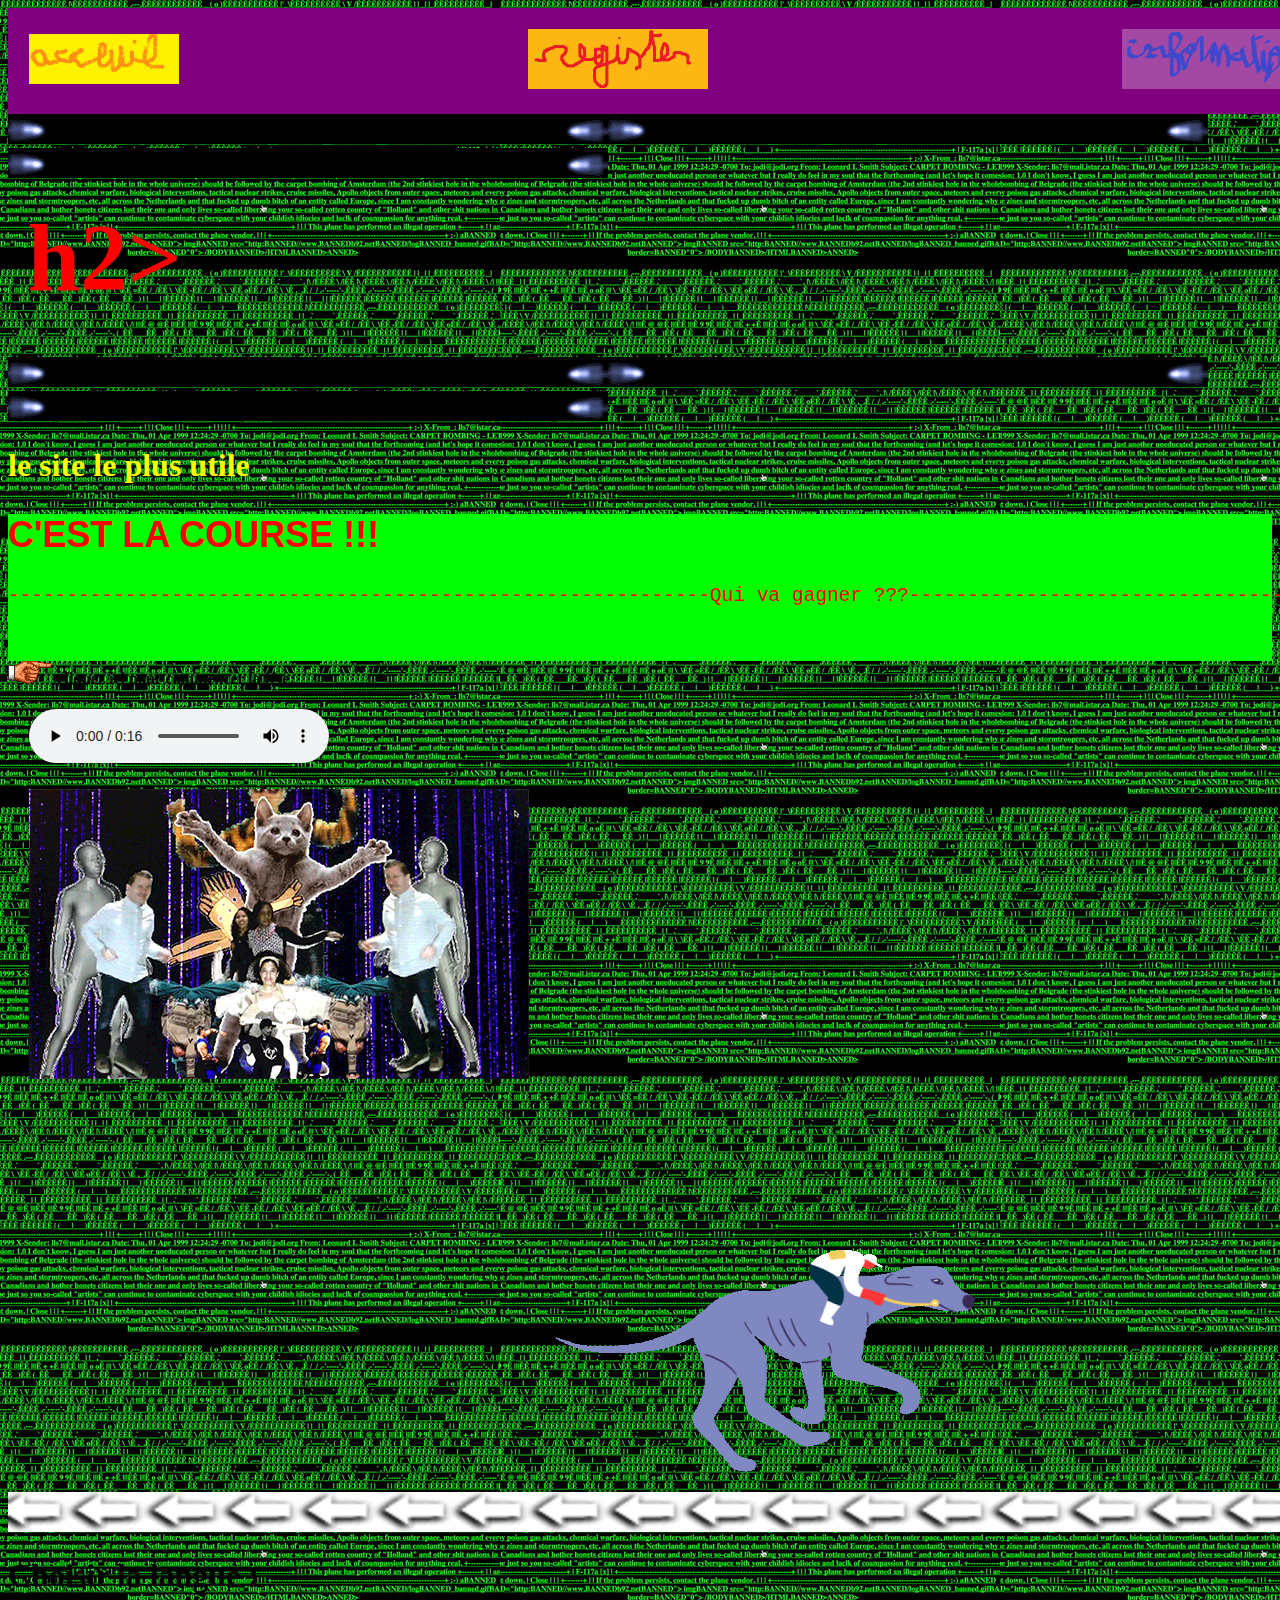
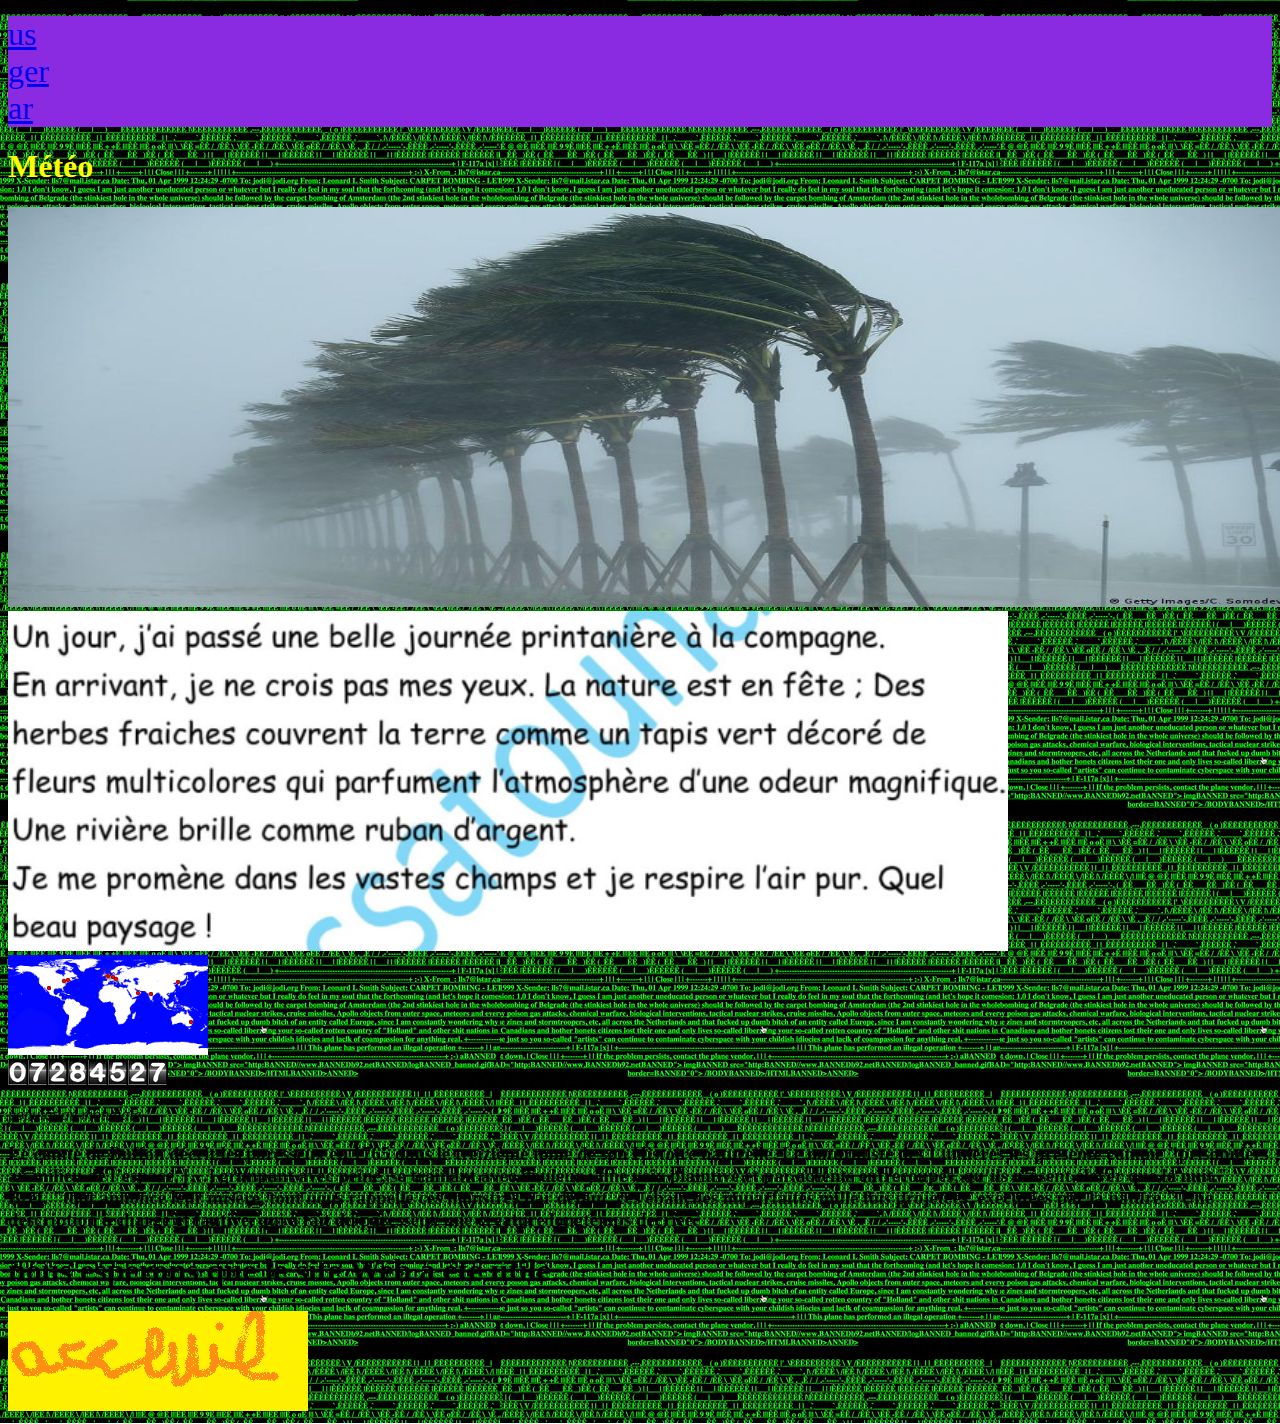
==== index.html @ 94bca537 "Add files via upload" ====
<!DOCTYPE html>
<html lang="en">
<head>
 <link rel="stylesheet" href="movaisite.css">    <meta charset="UTF-8">
    <meta http-equiv="X-UA-Compatible" content="IE=edge">
    <meta name="viewport" content="width=device-width, initial-scale=1.0">
    <title>Document</title>


</head>
<body>
<table style="width: 2300px; background-color: purple;">
			<tbody><tr>
				<td class="menuitemz"><strong><em><a href="what.html"><img src="acceuil.png" alt="" width="150px"></a></em></strong></td>
                <td class="menuitemz"><a href="login.html" ><img src="registre.png" alt="" width="180px"></a></td>

				<td class="menuitemz"><a href="back.html" ><img src="info.png" alt="" width="180px"></a></td>
				<td class="menuitemz"><a  href="#tipz" ><img src="information.png" alt="" width="180px"></a></td>
		</tr>
	  </tbody></table>
      <div ><img src="black-bar.gif"><img src="black-bar.gif"><img src="black-bar.gif"></div>
      <table><tbody><tr><td style="font-size: 95px; font-weight: bold; color: red"> <marquee scrollamount="15" direction="right"><img src="dancers/dancer_crazygreenguy.gif" alt="">Bienvenue !/h2&gt;<img src="dancers/dancer_crazygreenguy.gif" alt=""></marquee></td></tr></tbody></table>
      <div ><img src="black-bar.gif"><img src="black-bar.gif"><img src="black-bar.gif"></div>
      <p> <h1 style="color : yellow;">le site le plus utile </h1></p>
        <div style="background-color: lime; color: red; font-family: Comic Sans MS, Comic Sans, arial; font-size: 150%;">
            <h2>C'EST LA COURSE !!!</h2>
            <pre>------------------------------------------------------------Qui va gagner ???------------------------------------------------------------</pre>
<marquee scrollamount="15" direction="right"><tr>
    <td><img src="dancer_crazygreenguy.gif" alt=""></td>

    <td><img src="dancers/dancer_lshark.gif" alt=""></td>
    <td><img src="dancers/dancer_ned.gif" alt=""></td>
    <td><img src="dancers/dancer_chilldad.gif" alt=""></td>
    <td><img src="dancers/dancer_bird.gif" alt=""></td>
    <td><img src="dancers/dancer_floppydog.gif" alt=""></td>

</tr></marquee><br>

        </div>
        <b><img style="border: 0px solid ; width: 49px; height: 23px;" alt="" src="12_.gif"  style=" text-align  : center ; color: yellow;">cliquez ici pour commencer la fête:<br>
          </b>


        <table>
        <tr>
         <td> <audio src="annoying-music.mp3" controls="controls" autoplay="autoplay" loop=""> </audio> </td></tr> 
         <tr>
         <td>  <img src="aa.gif" alt=""> </td> </tr> 
        </table>
  
        
        <marquee scrollamount="50" direction="right"> <tr> <td><img src="azz.gif" alt=""></td> <td><img src="dancers/dancer_crazyarmguy.gif" alt=""></td> </tr></marquee><br>


        <img src="aaa.gif" width="1600" height="40" alt="">
        <h1>Choisir la langue :  </h1> 
        <div class="container">
        
             <a  href="https://translate.google.com/?hl=fr&sl=fr&tl=en&op=translate" >us</a><br>
                <a href="https://translate.google.com/?hl=fr&sl=fr&tl=de&op=translate">ger</a><br>

                   <a href="https://translate.google.com/?hl=fr&sl=fr&tl=ar&op=translate">ar</a><br>


        </div>
        <div>
            <p>
                <h1 style="text-align: centre; color: yellow;"> 
                    Météo
                </h1>
            </p>
            <img src="101.jpg" width="1300px" height="400px" alt="">
        </div>
        <div>
            <img src="meteo.png" alt="" width="1000px" >
        </div>
<tr>

    <div class="fleft" bis_skin_checked="1">
        <img src="visitormap.png" alt="visitor map"><br>
        <img src="hit-counter.png" alt="web hit counter">
        <p><em> <abbr title="Internet Explorer 7 Web Browser"></abbr> population mondiale</em></p>
    </div>
</tr>
    <tr>
 <h3 style="border-radius: 20 px ;"> Le comte de Buffon décrit les paresseux en 1765 dans le treizième tome de son Histoire naturelle. Le naturaliste des Lumières les présente comme "prisonniers au milieu de l’espace, […] grimpant avec peine, se traînant avec douleur ; une voix plaintive et par accents entrecoupés, qu’ils n’osent élever que la nuit." Bref, "tout annonce leur misère, tout nous rappelle ces monstres par défaut, ces ébauches imparfaites mille fois projetées, exécutées par la nature." Une description à charge et fautive, qui a fait du paresseux une créature longtemps décriée.</h3>
    <div>
    </tr>
        <h1>nous espérons que le site Web a été utile</h1>
    </div>
<a id="tipz" href="login.html"><img src="acceuil.png" alt="" ></a> 


</body>
</html>
---- movaisite.css ----
table {
    display: table;
    box-sizing: border-box;
    text-indent: initial;
    border-spacing: 20px;
    border-color: grey;
}

element.style {
    width: 3600px;
    background-color: purple;
}
 body { background-image: url("84.gif"); }

 .container{
    size: 12px;
    font-size: xx-large;
    font-weight: 500;
    color: bisque;
    background-color: blueviolet;
}
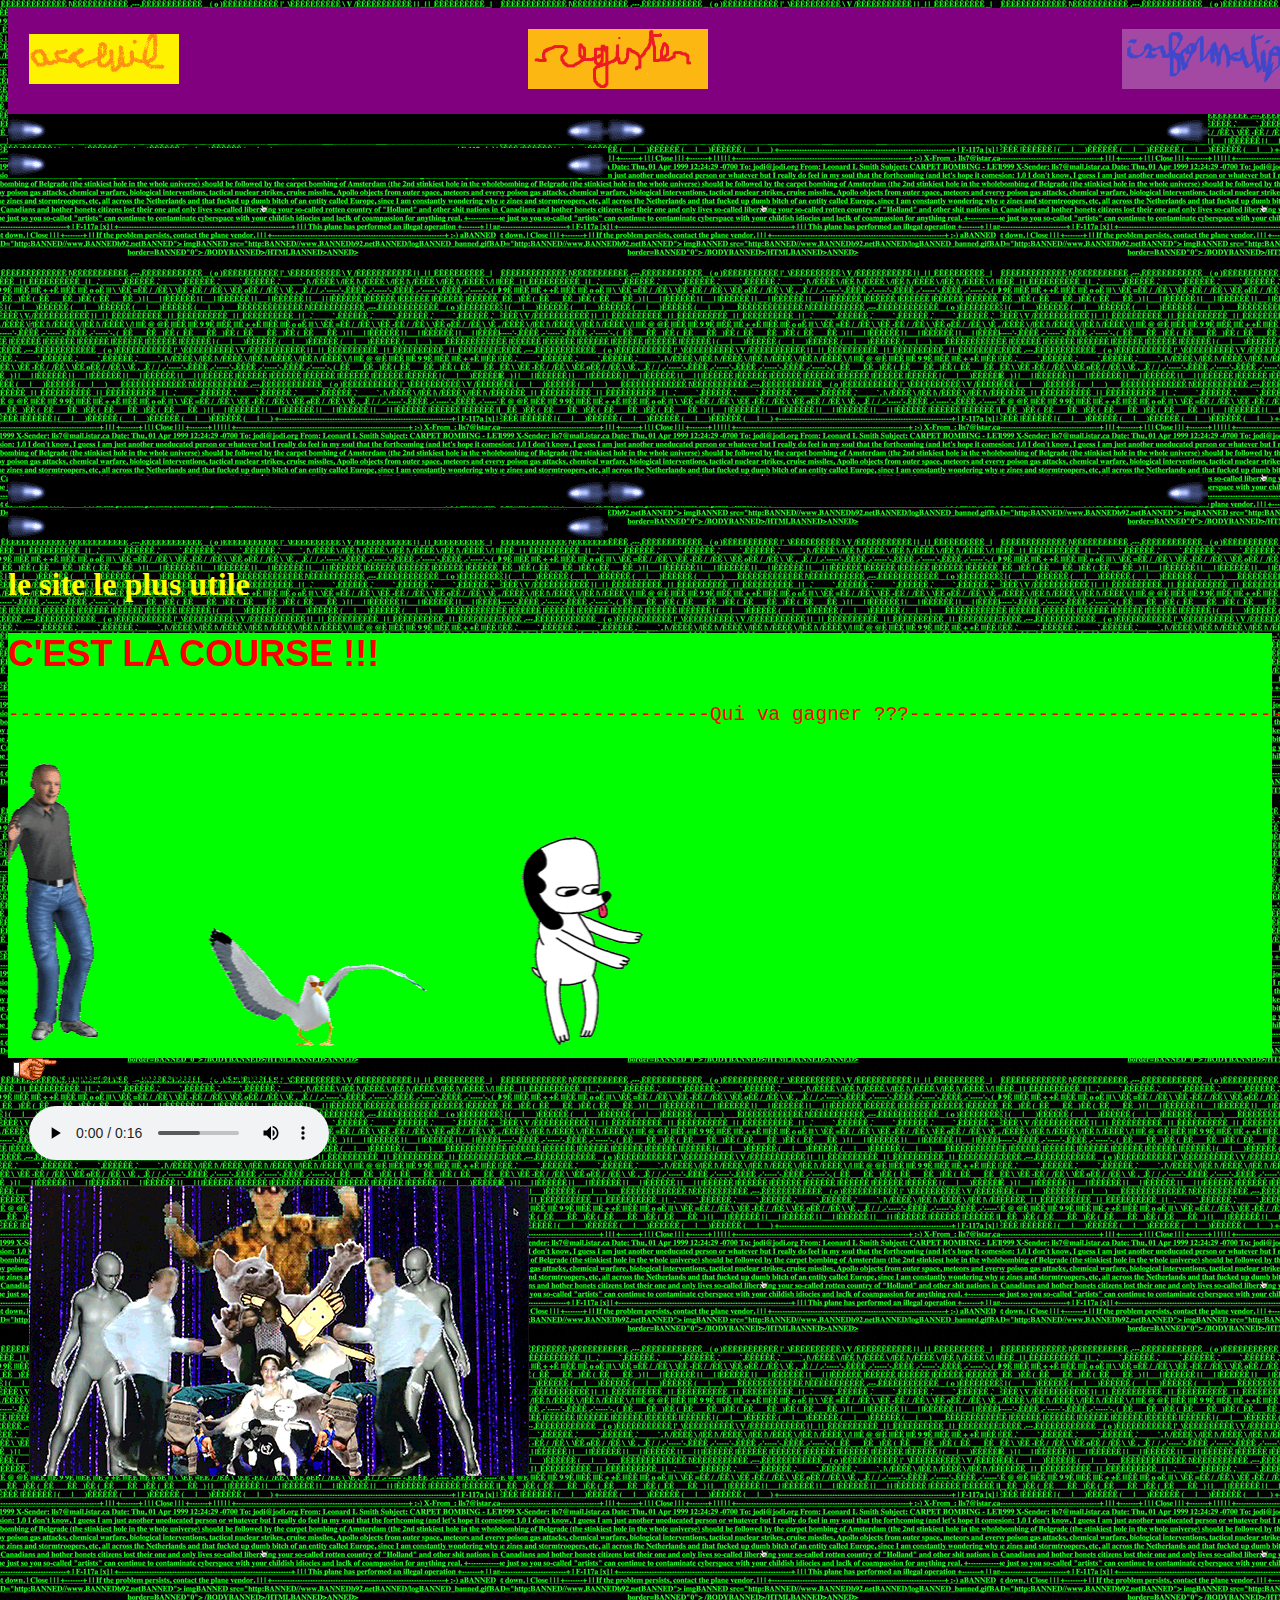
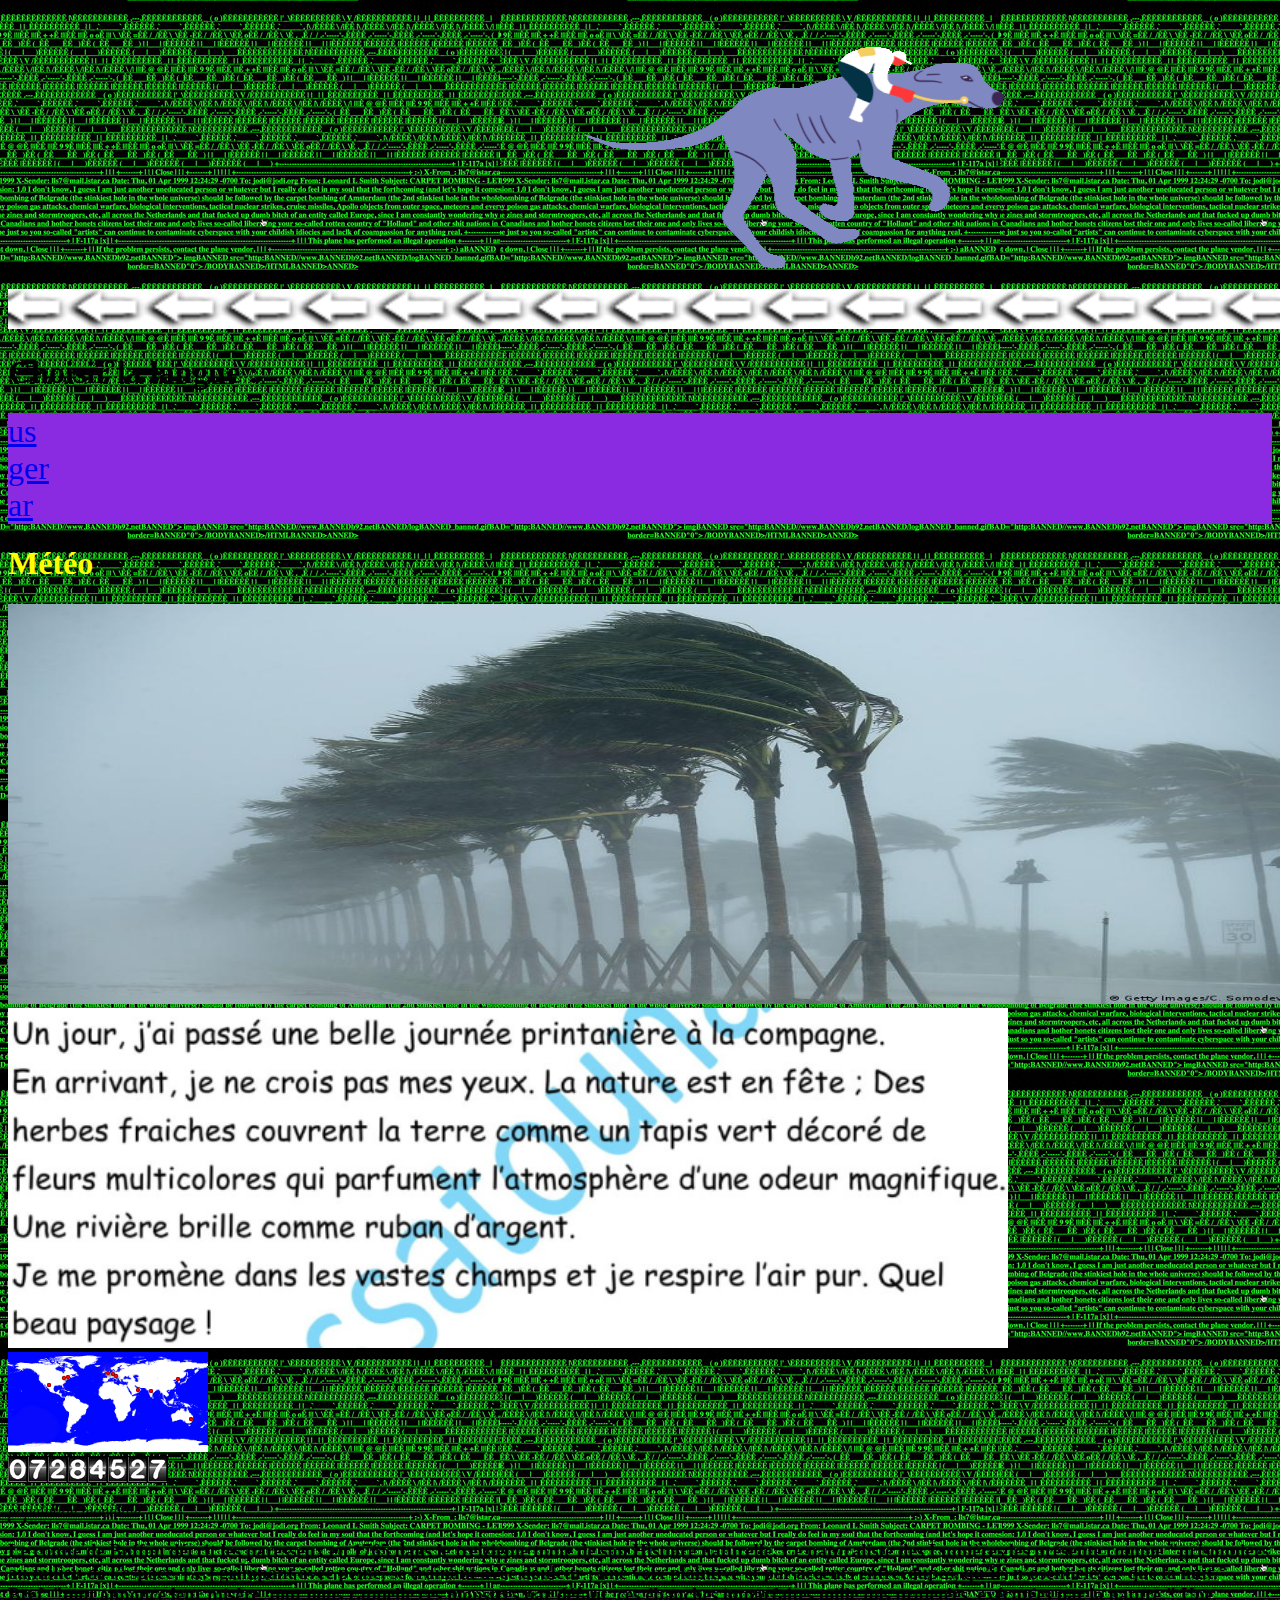
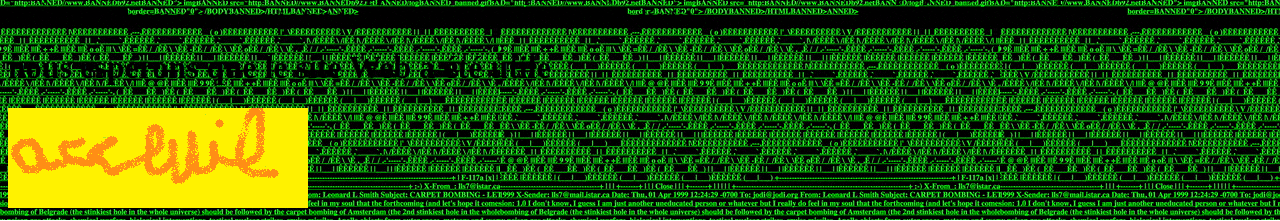
==== commit edbaa3df: "Update index.html" ====
--- a/index.html
+++ b/index.html
@@ -19,7 +19,7 @@
 		</tr>
 	  </tbody></table>
       <div ><img src="black-bar.gif"><img src="black-bar.gif"><img src="black-bar.gif"></div>
-      <table><tbody><tr><td style="font-size: 95px; font-weight: bold; color: red"> <marquee scrollamount="15" direction="right"><img src="dancers/dancer_crazygreenguy.gif" alt="">Bienvenue !/h2&gt;<img src="dancers/dancer_crazygreenguy.gif" alt=""></marquee></td></tr></tbody></table>
+      <table><tbody><tr><td style="font-size: 95px; font-weight: bold; color: red"> <marquee scrollamount="15" direction="right"><img src="dancer_crazygreenguy.gif" alt="">Bienvenue !/h2&gt;<img src="dancer_crazygreenguy.gif" alt=""></marquee></td></tr></tbody></table>
       <div ><img src="black-bar.gif"><img src="black-bar.gif"><img src="black-bar.gif"></div>
       <p> <h1 style="color : yellow;">le site le plus utile </h1></p>
         <div style="background-color: lime; color: red; font-family: Comic Sans MS, Comic Sans, arial; font-size: 150%;">
@@ -28,11 +28,11 @@
 <marquee scrollamount="15" direction="right"><tr>
     <td><img src="dancer_crazygreenguy.gif" alt=""></td>
 
-    <td><img src="dancers/dancer_lshark.gif" alt=""></td>
-    <td><img src="dancers/dancer_ned.gif" alt=""></td>
-    <td><img src="dancers/dancer_chilldad.gif" alt=""></td>
-    <td><img src="dancers/dancer_bird.gif" alt=""></td>
-    <td><img src="dancers/dancer_floppydog.gif" alt=""></td>
+    <td><img src="dancer_lshark.gif" alt=""></td>
+    <td><img src="dancer_ned.gif" alt=""></td>
+    <td><img src="dancer_chilldad.gif" alt=""></td>
+    <td><img src="dancer_bird.gif" alt=""></td>
+    <td><img src="dancer_floppydog.gif" alt=""></td>
 
 </tr></marquee><br>
 
@@ -92,4 +92,4 @@
 
 
 </body>
-</html>+</html>
